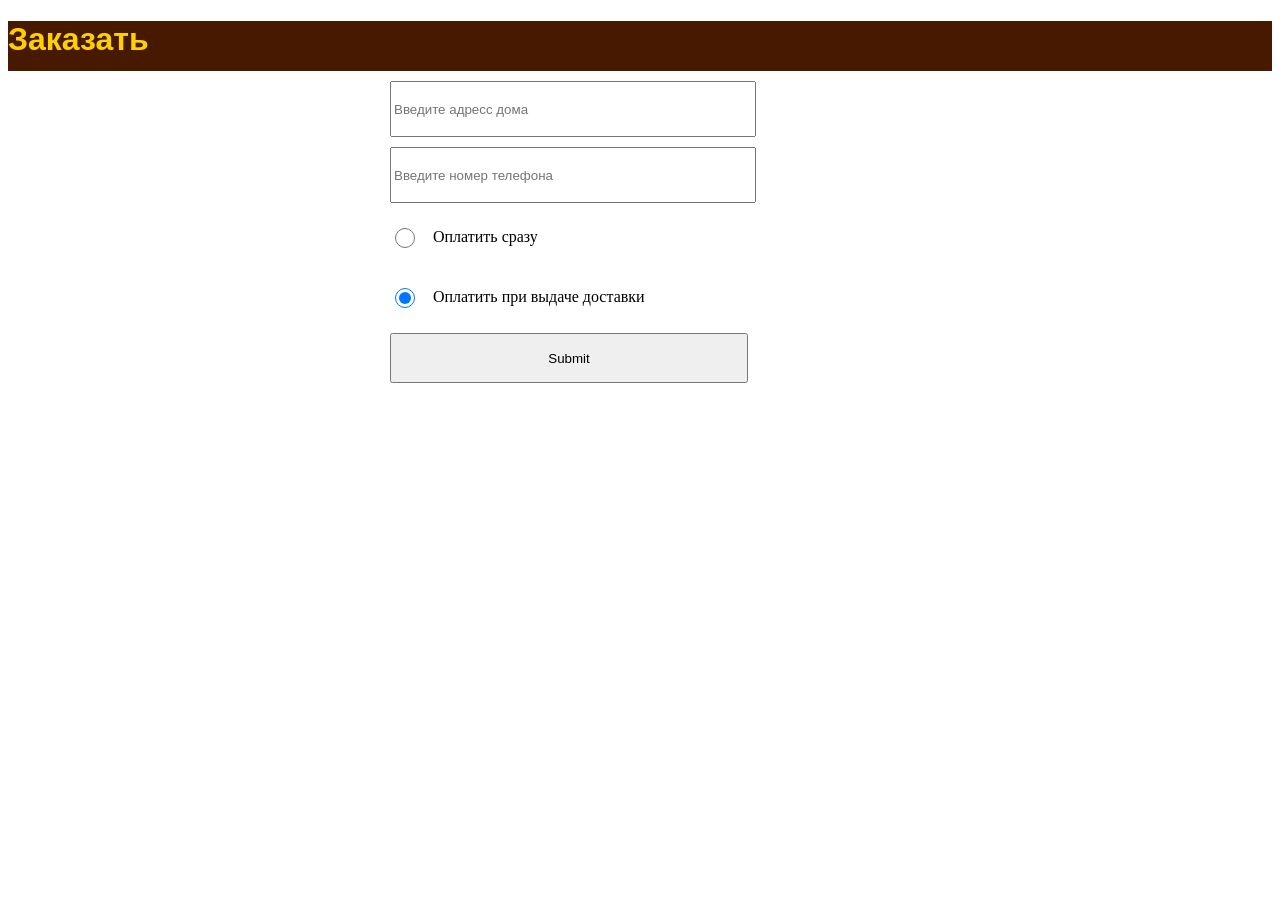
==== money.html @ 3938a17e "Add files via upload" ====
<!DOCTYPE html>
<html lang="en">
<head>
    <meta charset="UTF-8">
    <meta name="viewport" content="width=device-width, initial-scale=1.0">
    <title>dOOriMULiFUL</title>
    <link rel="stylesheet" href="styleforzakaz.css">
</head>
<body>
    <header>
        <h1>Заказать</h1>
    </header>
    <main>
        
        <form>
            <input type="text" required name="adress" placeholder="Введите адресс дома">
            <input type="number" required name="phone" placeholder="Введите номер телефона">
            <div class="yn"><input type="radio" name="pay" ><label for="pay">Оплатить сразу</label></div>
            <div class="yn"><input type="radio" name="pay" checked><label for="pay">Оплатить при выдаче доставки</label></div>
            <input type="submit" href="main.html">
        </form>
    </main>
</body>
</html>
---- styleforzakaz.css ----
header {
    background-color: #471a00;
    color:  #ffd000;
    font-family: sans-serif;
    height: 50px;
}
main {
    width:500px;
    margin:auto;
    display: flex;
}
input {
    width:100%;
    height:50px;
    margin-top:10px;
}
input[type=radio] {
    width:20px;
    align-items: normal;
    
}
input[type=radio] > label {
    margin-right:80%;
}
.yn {
    display: flex;
}
label {
    margin-top: 25px;
    margin-left: 15px;
}
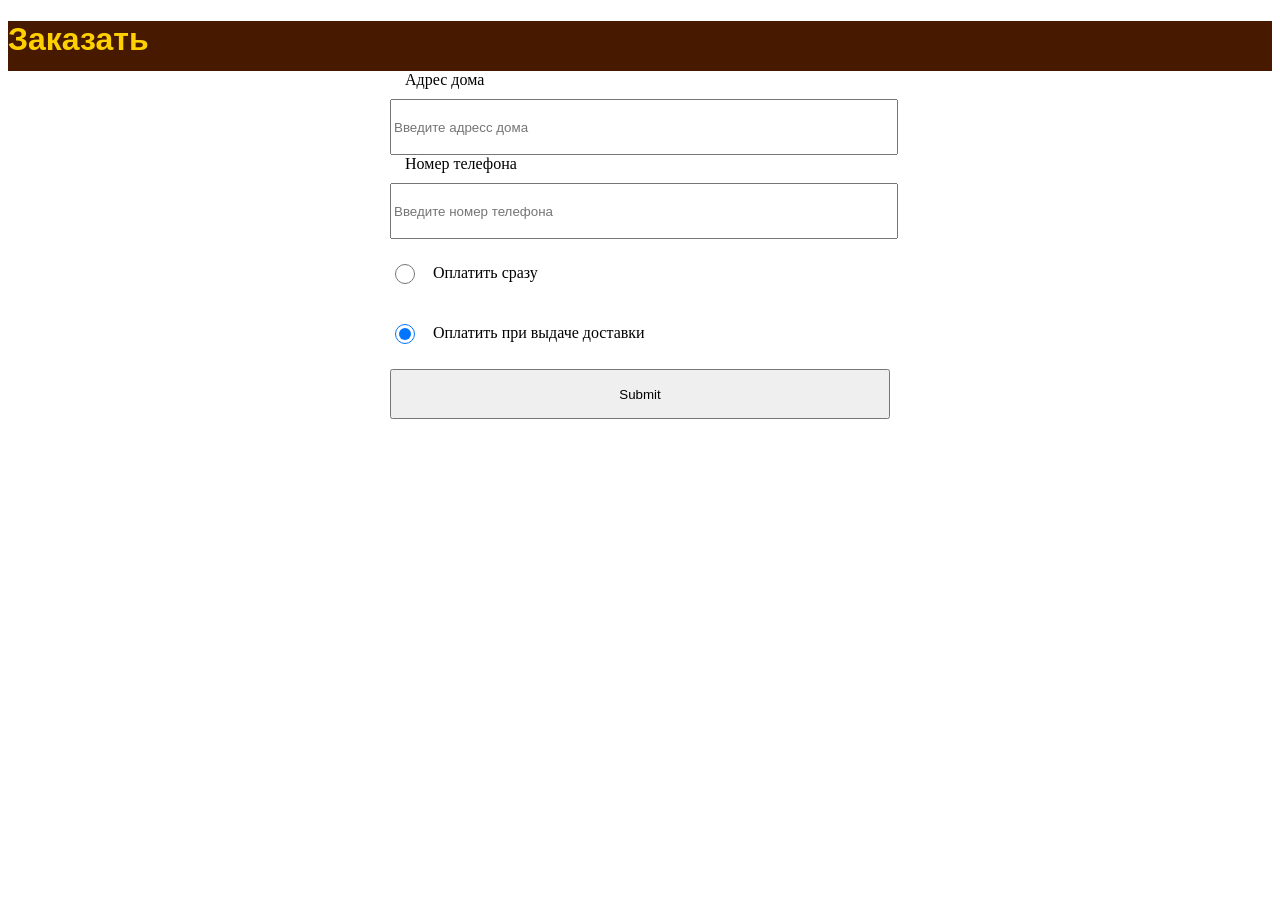
==== commit 47284b5e: "Update money.html" ====
--- a/money.html
+++ b/money.html
@@ -13,7 +13,9 @@
     <main>
         
         <form>
+            <label for="adress">Адрес дома</label>
             <input type="text" required name="adress" placeholder="Введите адресс дома">
+            <label for="phone">Номер телефона</label>
             <input type="number" required name="phone" placeholder="Введите номер телефона">
             <div class="yn"><input type="radio" name="pay" ><label for="pay">Оплатить сразу</label></div>
             <div class="yn"><input type="radio" name="pay" checked><label for="pay">Оплатить при выдаче доставки</label></div>
@@ -21,4 +23,4 @@
         </form>
     </main>
 </body>
-</html>+</html>
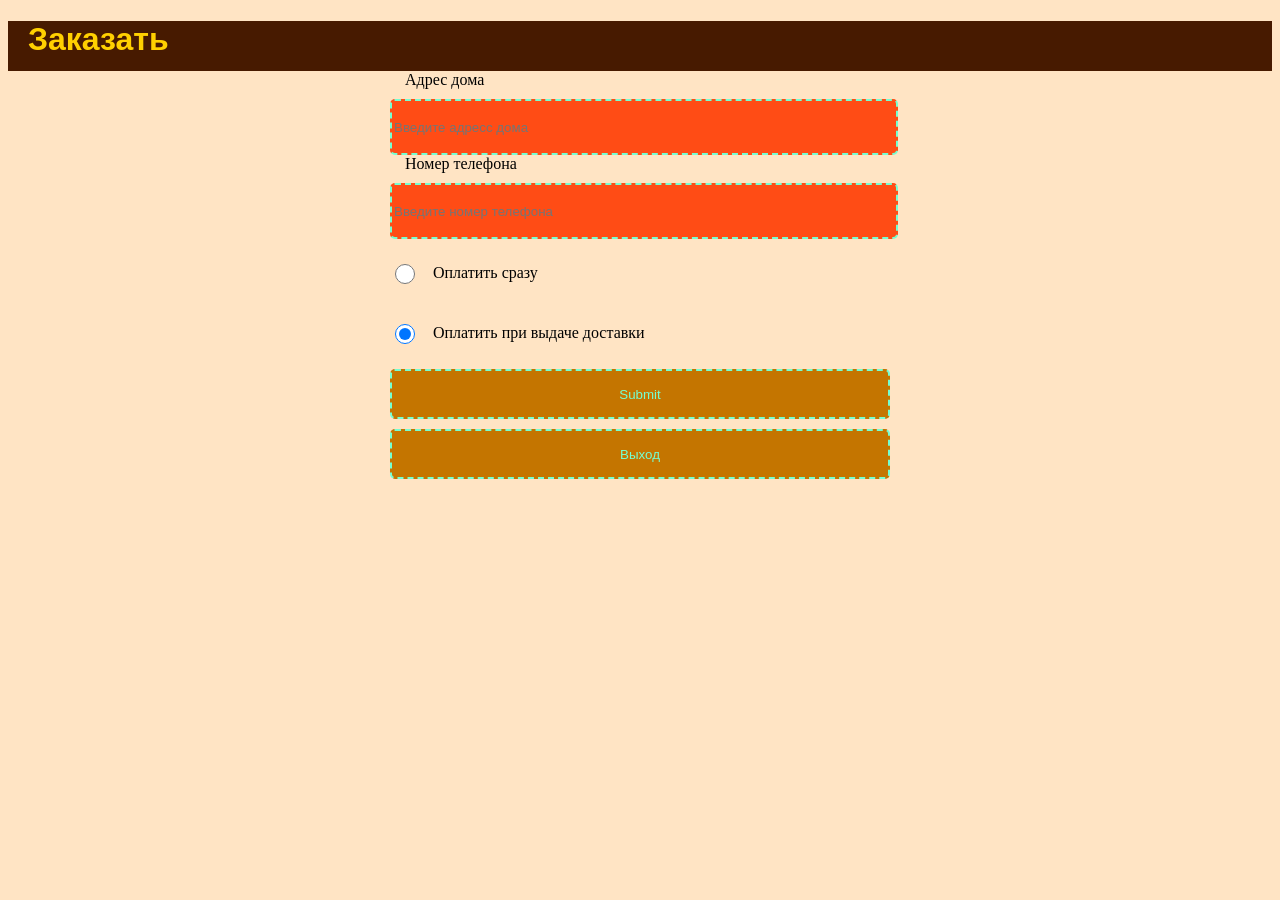
==== commit d71fd512: "Add files via upload" ====
--- a/money.html
+++ b/money.html
@@ -13,14 +13,16 @@
     <main>
         
         <form>
-            <label for="adress">Адрес дома</label>
-            <input type="text" required name="adress" placeholder="Введите адресс дома">
+            <label for="adresss">Адрес дома</label>
+            <input class="in" type="text" required name="adress" placeholder="Введите адресс дома">
             <label for="phone">Номер телефона</label>
-            <input type="number" required name="phone" placeholder="Введите номер телефона">
+            <input class="in" type="tel" required name="phone" placeholder="Введите номер телефона">
             <div class="yn"><input type="radio" name="pay" ><label for="pay">Оплатить сразу</label></div>
             <div class="yn"><input type="radio" name="pay" checked><label for="pay">Оплатить при выдаче доставки</label></div>
-            <input type="submit" href="main.html">
+            <input type="submit">
+            <a href="main.html"><input type="button" href="main.html" value="Выход"></a>
         </form>
+        
     </main>
 </body>
-</html>
+</html>
--- a/styleforzakaz.css
+++ b/styleforzakaz.css
@@ -3,11 +3,14 @@
     color:  #ffd000;
     font-family: sans-serif;
     height: 50px;
+    padding-left:20px;
+    
 }
 main {
     width:500px;
     margin:auto;
-    display: flex;
+    
+    z-index:0;
 }
 input {
     width:100%;
@@ -29,3 +32,56 @@
     margin-top: 25px;
     margin-left: 15px;
 }
+.exit {
+    text-decoration: none;
+    background-color: #ffd000;
+    color: #471a00;
+    border-radius: 10px;
+    padding-left:200px;
+    padding-top:20px;
+    padding-right:200px;
+    padding-bottom:20px;
+    z-index: -1;
+    margin-top:50px;
+    margin:auto;
+}
+input {
+    background-color: #c47500;
+    color:rgb(117, 255, 209);
+    border:2px dashed;
+    border-radius: 5px;
+    transition: 0.5s;
+    font-family: sans-serif;
+}
+body {
+    background-color: bisque;
+}
+input[type=radio] {
+    background-color: #c47500;
+}
+input:hover {
+    transform: scale(1.01);
+    background-color: #eb8d00;
+}
+input:focus {
+    background-color:#ffa115;
+    
+}
+.in {
+    background-color: #c47500;
+    color:rgb(117, 255, 209);
+    border:2px dashed;
+    border-radius: 5px;
+    transition: 0.5s;
+    font-family: sans-serif;
+}
+.in:valid {
+    background-color:#527000;
+}
+
+.in:invalid {
+    background-color:#ff4c15;
+    body {
+        background-color: #a52600;
+    }
+}
